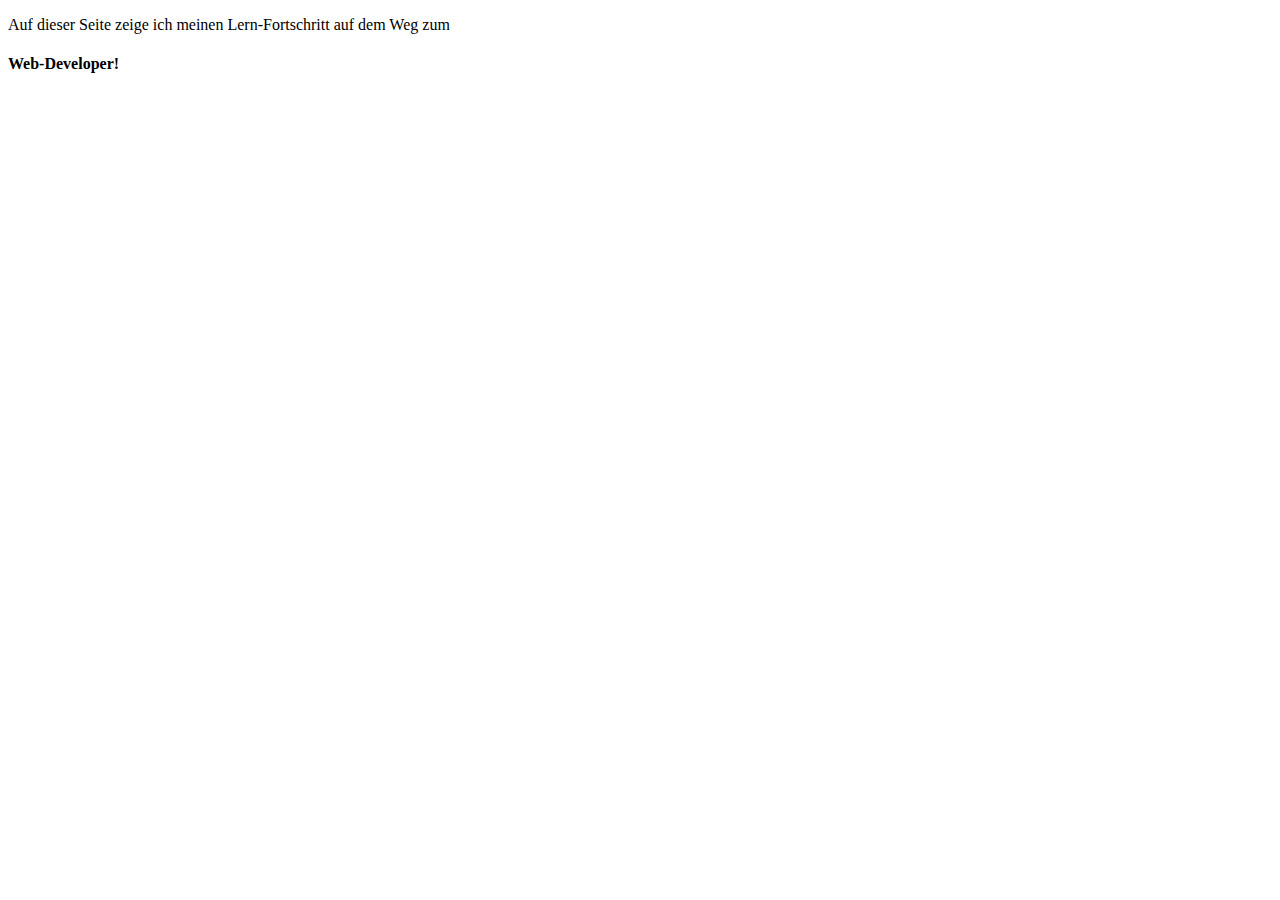
==== index.html @ db0b3d28 "Create html boilerplate" ====
<!DOCTYPE html>
<html lang="en">
<head>
    <meta charset="UTF-8">
    <title>My Learnings Home</title>
</head>

<body>
    <p>Auf dieser Seite zeige ich meinen Lern-Fortschritt auf dem Weg zum</p> 
    <h4>Web-Developer!</h4>

</body>
</html>
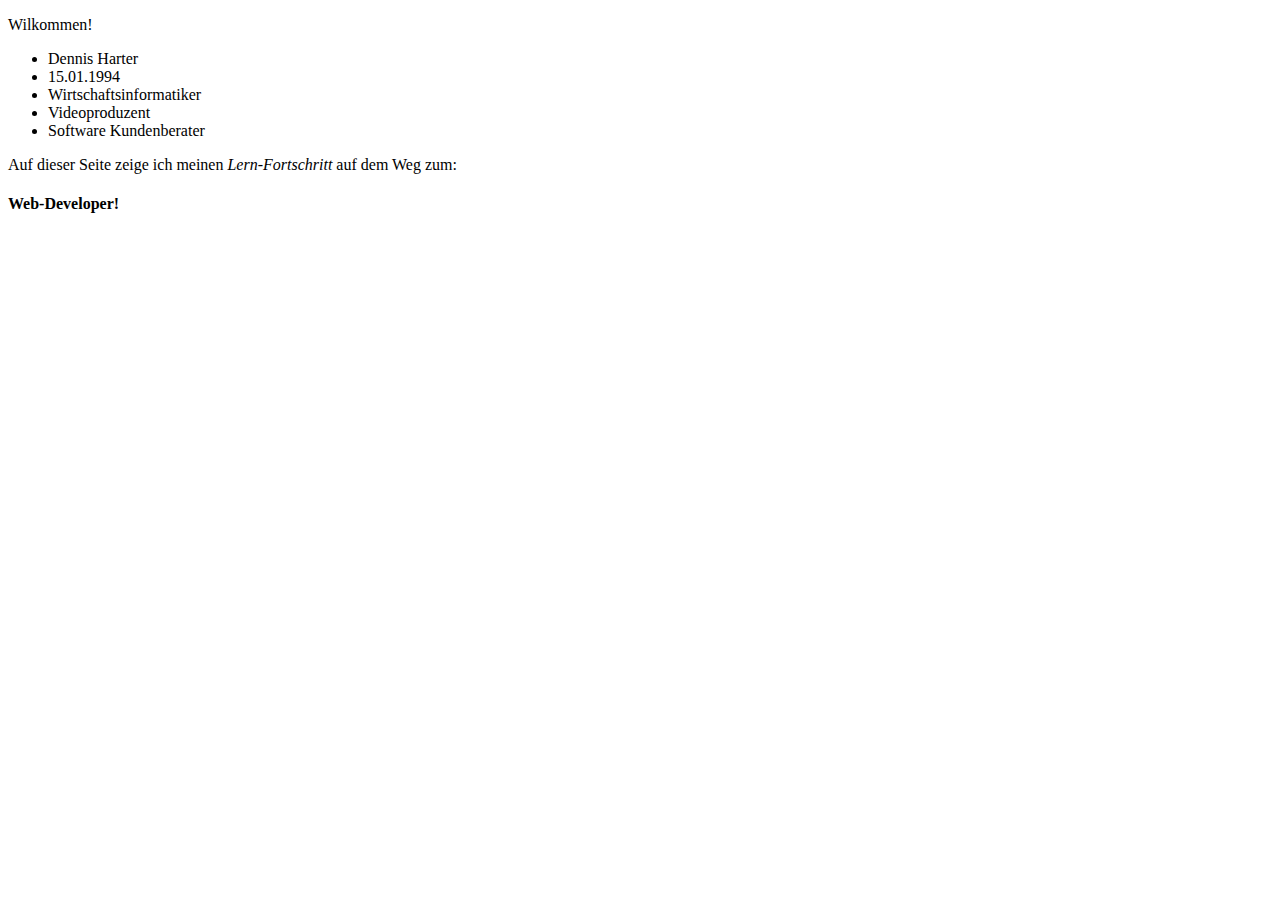
==== commit c2aa9f3b: "Add Bulletpoints and italic Text" ====
--- a/index.html
+++ b/index.html
@@ -6,7 +6,15 @@
 </head>
 
 <body>
-    <p>Auf dieser Seite zeige ich meinen Lern-Fortschritt auf dem Weg zum</p> 
+    <p>Wilkommen!</p>
+    <ul>
+        <li>Dennis Harter</li>
+        <li>15.01.1994</li>
+        <li>Wirtschaftsinformatiker</li>
+        <li>Videoproduzent</li>
+        <li>Software Kundenberater</li>
+    </ul>
+    <p>Auf dieser Seite zeige ich meinen <em>Lern-Fortschritt</em> auf dem Weg zum:</p> 
     <h4>Web-Developer!</h4>
 
 </body>
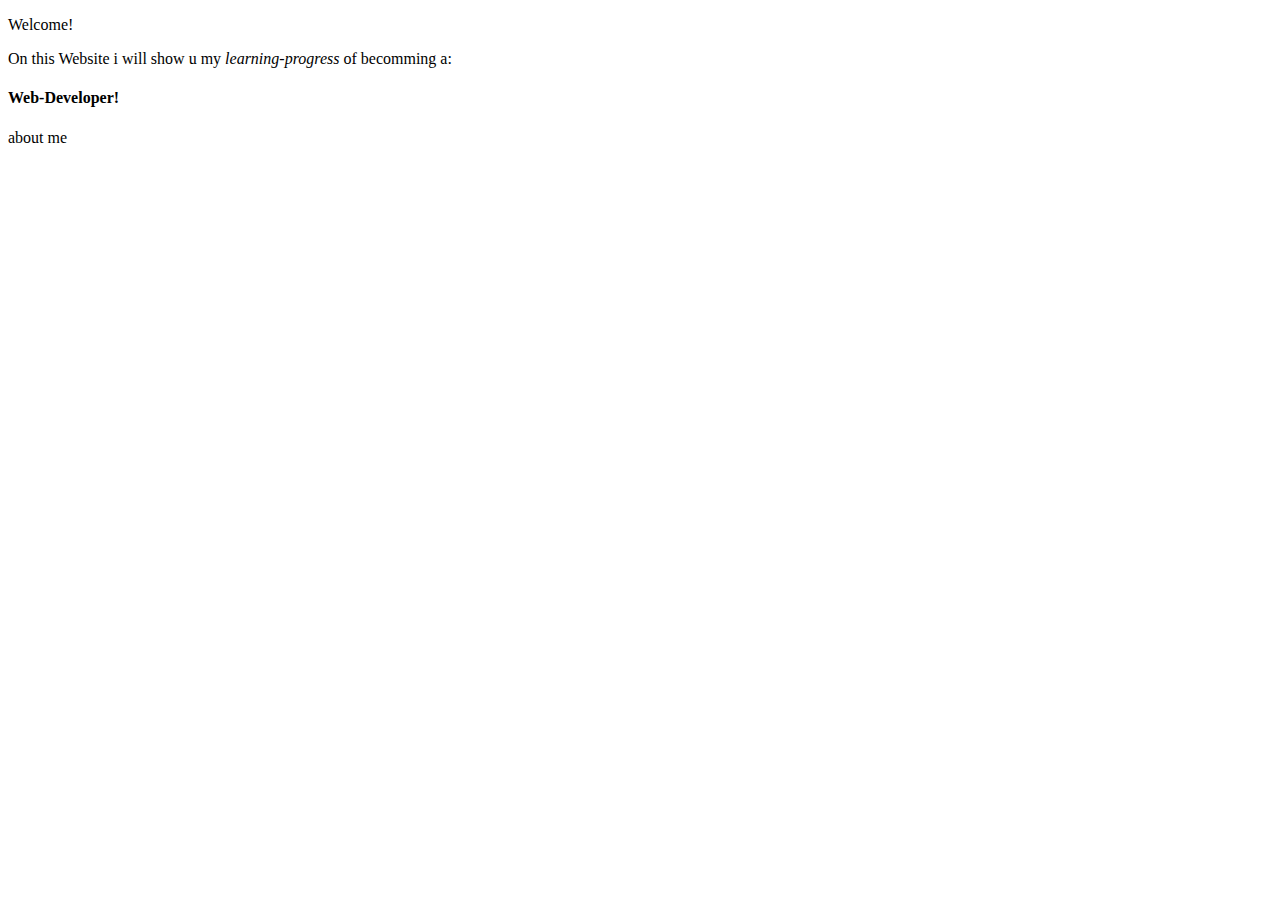
==== commit a746239c: "Change language to english and add about page" ====
--- a/index.html
+++ b/index.html
@@ -2,20 +2,13 @@
 <html lang="en">
 <head>
     <meta charset="UTF-8">
-    <title>My Learnings Home</title>
+    <title>My learnings Home</title>
 </head>
 
 <body>
-    <p>Wilkommen!</p>
-    <ul>
-        <li>Dennis Harter</li>
-        <li>15.01.1994</li>
-        <li>Wirtschaftsinformatiker</li>
-        <li>Videoproduzent</li>
-        <li>Software Kundenberater</li>
-    </ul>
-    <p>Auf dieser Seite zeige ich meinen <em>Lern-Fortschritt</em> auf dem Weg zum:</p> 
+    <p>Welcome!</p>
+    <p>On this Website i will show u my <em>learning-progress</em> of becomming a:</p> 
     <h4>Web-Developer!</h4>
-
+    <a>about me</a>
 </body>
 </html>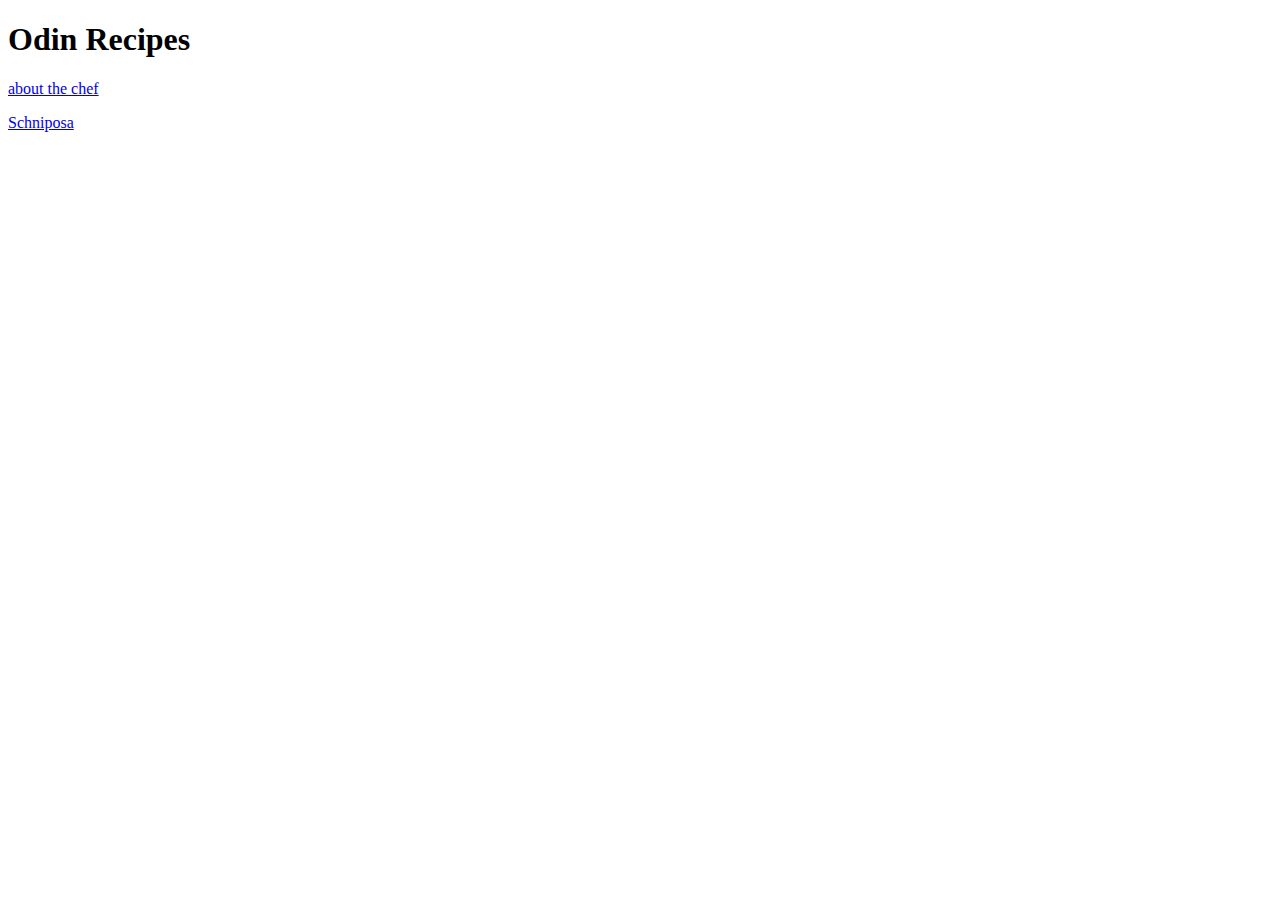
==== commit a70ead4a: "Fix Concept Error" ====
--- a/index.html
+++ b/index.html
@@ -2,13 +2,12 @@
 <html lang="en">
 <head>
     <meta charset="UTF-8">
-    <title>My learnings Home</title>
+    <title>Odin-Recipes</title>
 </head>
 
-<body>
-    <p>Welcome!</p>
-    <p>On this Website i will show u my <em>learning-progress</em> of becomming a:</p> 
-    <h4>Web-Developer!</h4>
-    <a>about me</a>
+<body> 
+    <h1>Odin Recipes</h1>
+    <p><a href="./pages/about.html">about the chef</a></p>
+    <p><a href="./pages/schniposa.html">Schniposa</a></p>
 </body>
 </html>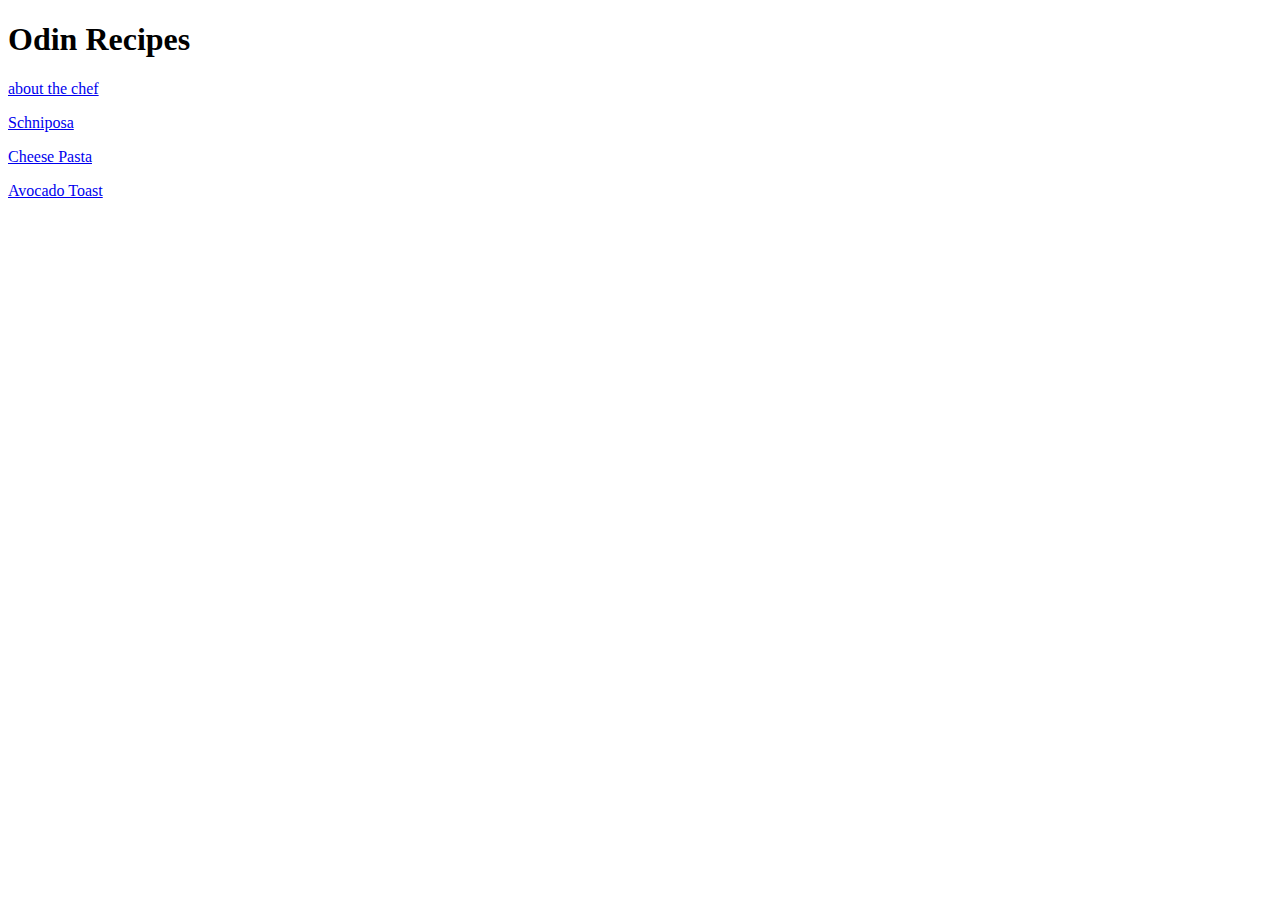
==== commit bc7c4e2e: "Add img chef. Fixed height for images for symetry" ====
--- a/index.html
+++ b/index.html
@@ -9,5 +9,7 @@
     <h1>Odin Recipes</h1>
     <p><a href="./pages/about.html">about the chef</a></p>
     <p><a href="./pages/schniposa.html">Schniposa</a></p>
+    <p><a href="./pages/cheese-pasta.html">Cheese Pasta</a></p>
+    <p><a href="./pages/avocado-toast.html">Avocado Toast</a></p>
 </body>
 </html>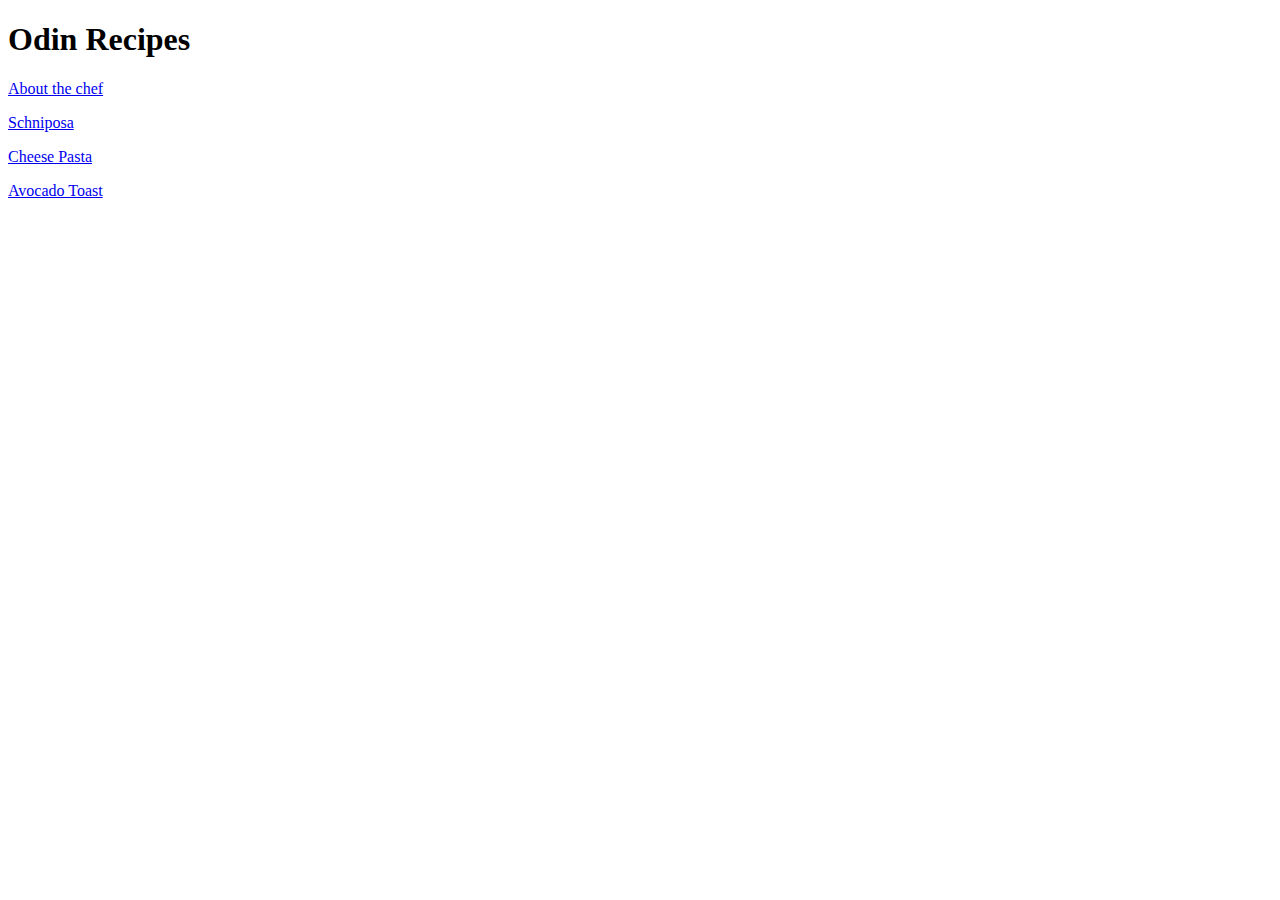
==== commit b3eae6ef: "Add alt attribute to all pictures" ====
--- a/index.html
+++ b/index.html
@@ -7,7 +7,7 @@
 
 <body> 
     <h1>Odin Recipes</h1>
-    <p><a href="./pages/about.html">about the chef</a></p>
+    <p><a href="./pages/about.html">About the chef</a></p>
     <p><a href="./pages/schniposa.html">Schniposa</a></p>
     <p><a href="./pages/cheese-pasta.html">Cheese Pasta</a></p>
     <p><a href="./pages/avocado-toast.html">Avocado Toast</a></p>
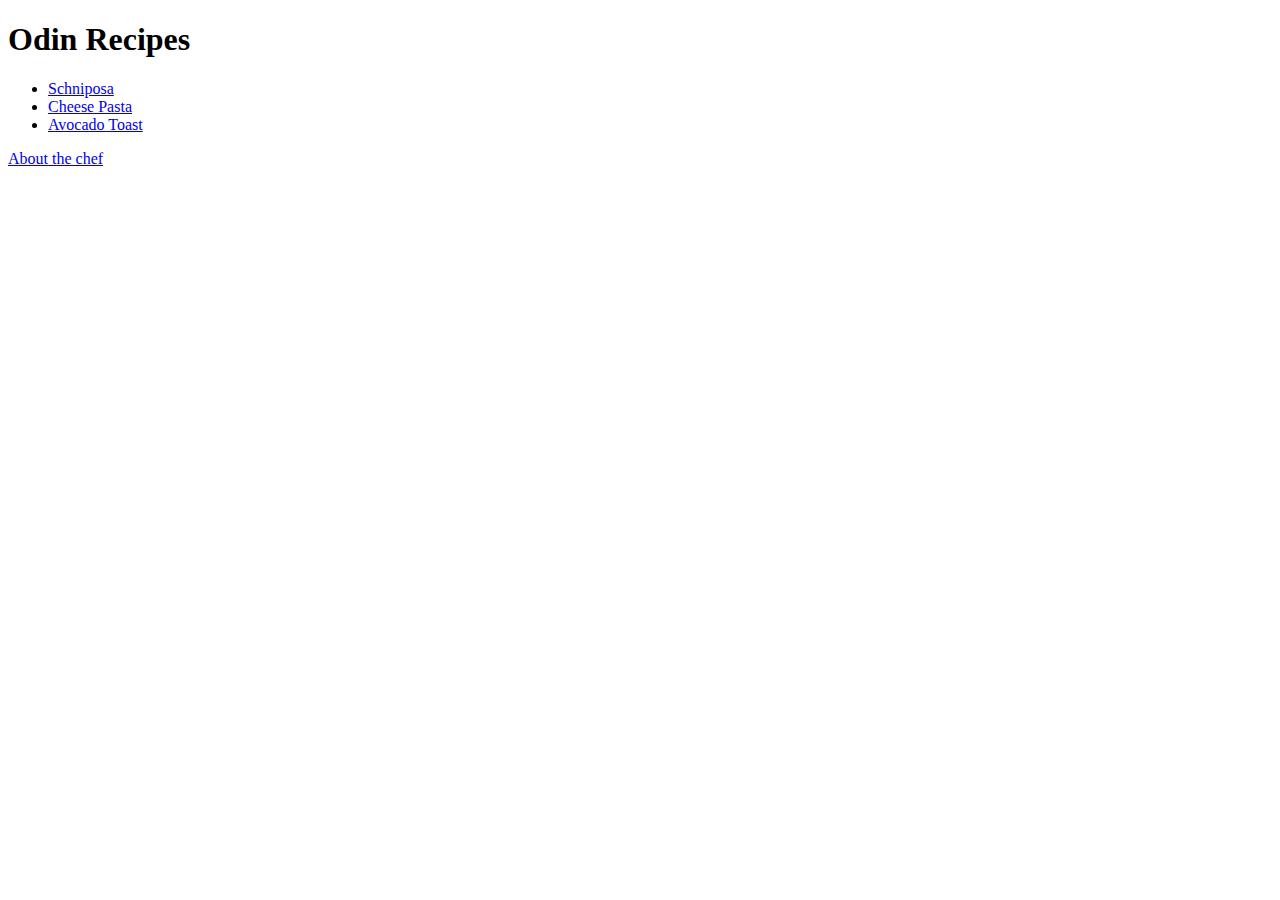
==== commit f0f6cae5: "Change the about-page slighly" ====
--- a/index.html
+++ b/index.html
@@ -7,9 +7,11 @@
 
 <body> 
     <h1>Odin Recipes</h1>
+    <ul>
+        <li><a href="./pages/schniposa.html">Schniposa</a></li>
+        <li><a href="./pages/cheese-pasta.html">Cheese Pasta</a></li>
+        <li><a href="./pages/avocado-toast.html">Avocado Toast</a></li>
+    </ul>
     <p><a href="./pages/about.html">About the chef</a></p>
-    <p><a href="./pages/schniposa.html">Schniposa</a></p>
-    <p><a href="./pages/cheese-pasta.html">Cheese Pasta</a></p>
-    <p><a href="./pages/avocado-toast.html">Avocado Toast</a></p>
 </body>
 </html>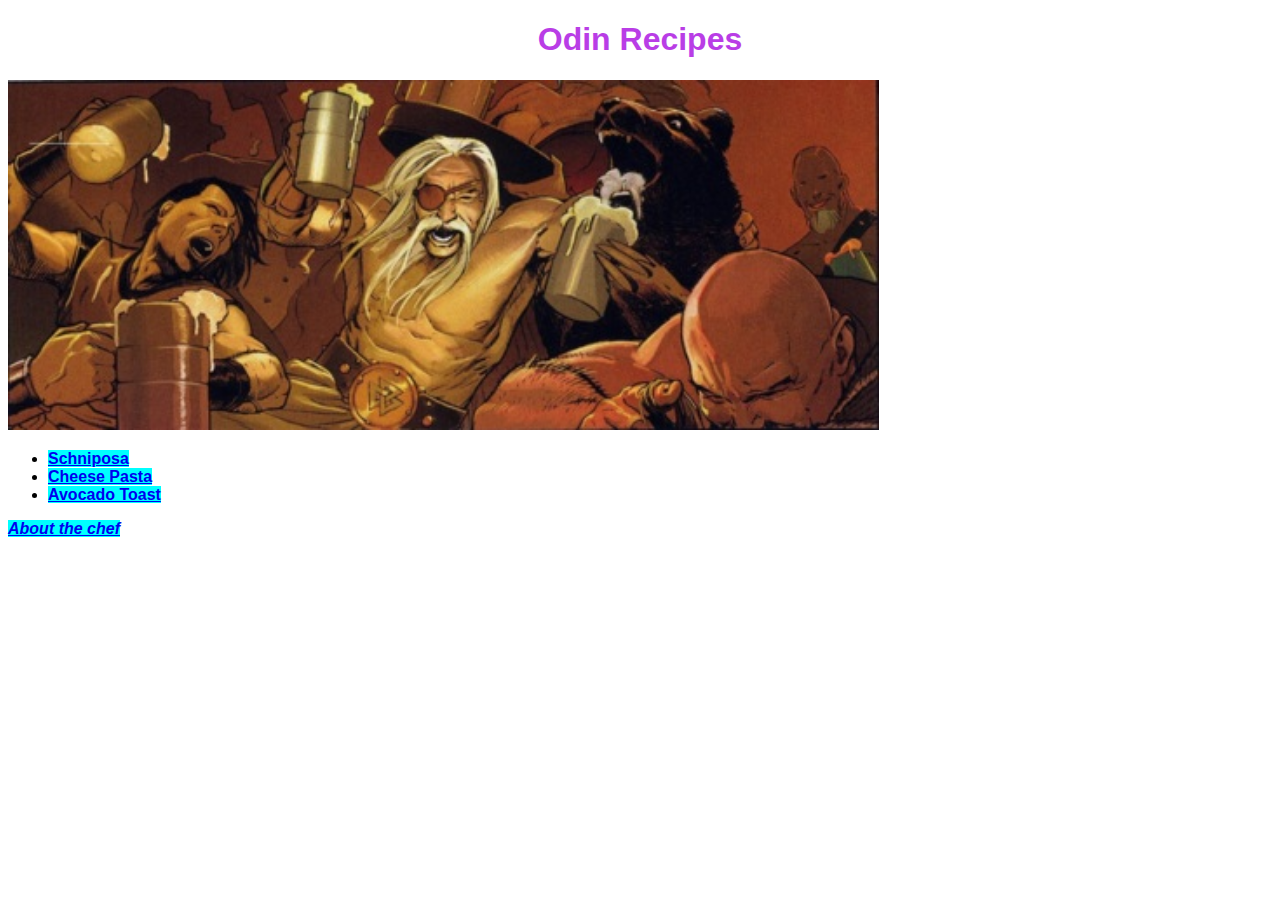
==== commit dc7a0f73: "Added css stylesheet and some smaller details." ====
--- a/index.html
+++ b/index.html
@@ -3,10 +3,12 @@
 <head>
     <meta charset="UTF-8">
     <title>Odin-Recipes</title>
+    <link rel="stylesheet" href="./styles.css">
 </head>
 
 <body> 
     <h1>Odin Recipes</h1>
+    <img src="./images/odin.jpg" height="350" alt="Logo of The Odin Project">
     <ul>
         <li><a href="./pages/schniposa.html">Schniposa</a></li>
         <li><a href="./pages/cheese-pasta.html">Cheese Pasta</a></li>
--- a/styles.css
+++ b/styles.css
@@ -0,0 +1,27 @@
+h1 {
+    font-family: Arial, Helvetica, sans-serif;
+    color: hsl(284, 77%, 57%);
+    text-align: center;
+}
+
+h3 {
+    font-family: Arial, Helvetica, sans-serif;
+    color: hsl(284, 77%, 57%);
+}
+
+ul, 
+ol, 
+p {
+    font-family: Arial, Helvetica, sans-serif
+}
+
+p {
+    font-weight: bold;
+    font-style: italic;
+}
+
+a {
+    background-color: aqua;
+    font-family: 'Lucida Sans', 'Lucida Sans Regular', 'Lucida Grande', 'Lucida Sans Unicode', Geneva, Verdana, sans-serif;
+    font-weight: bolder;
+}